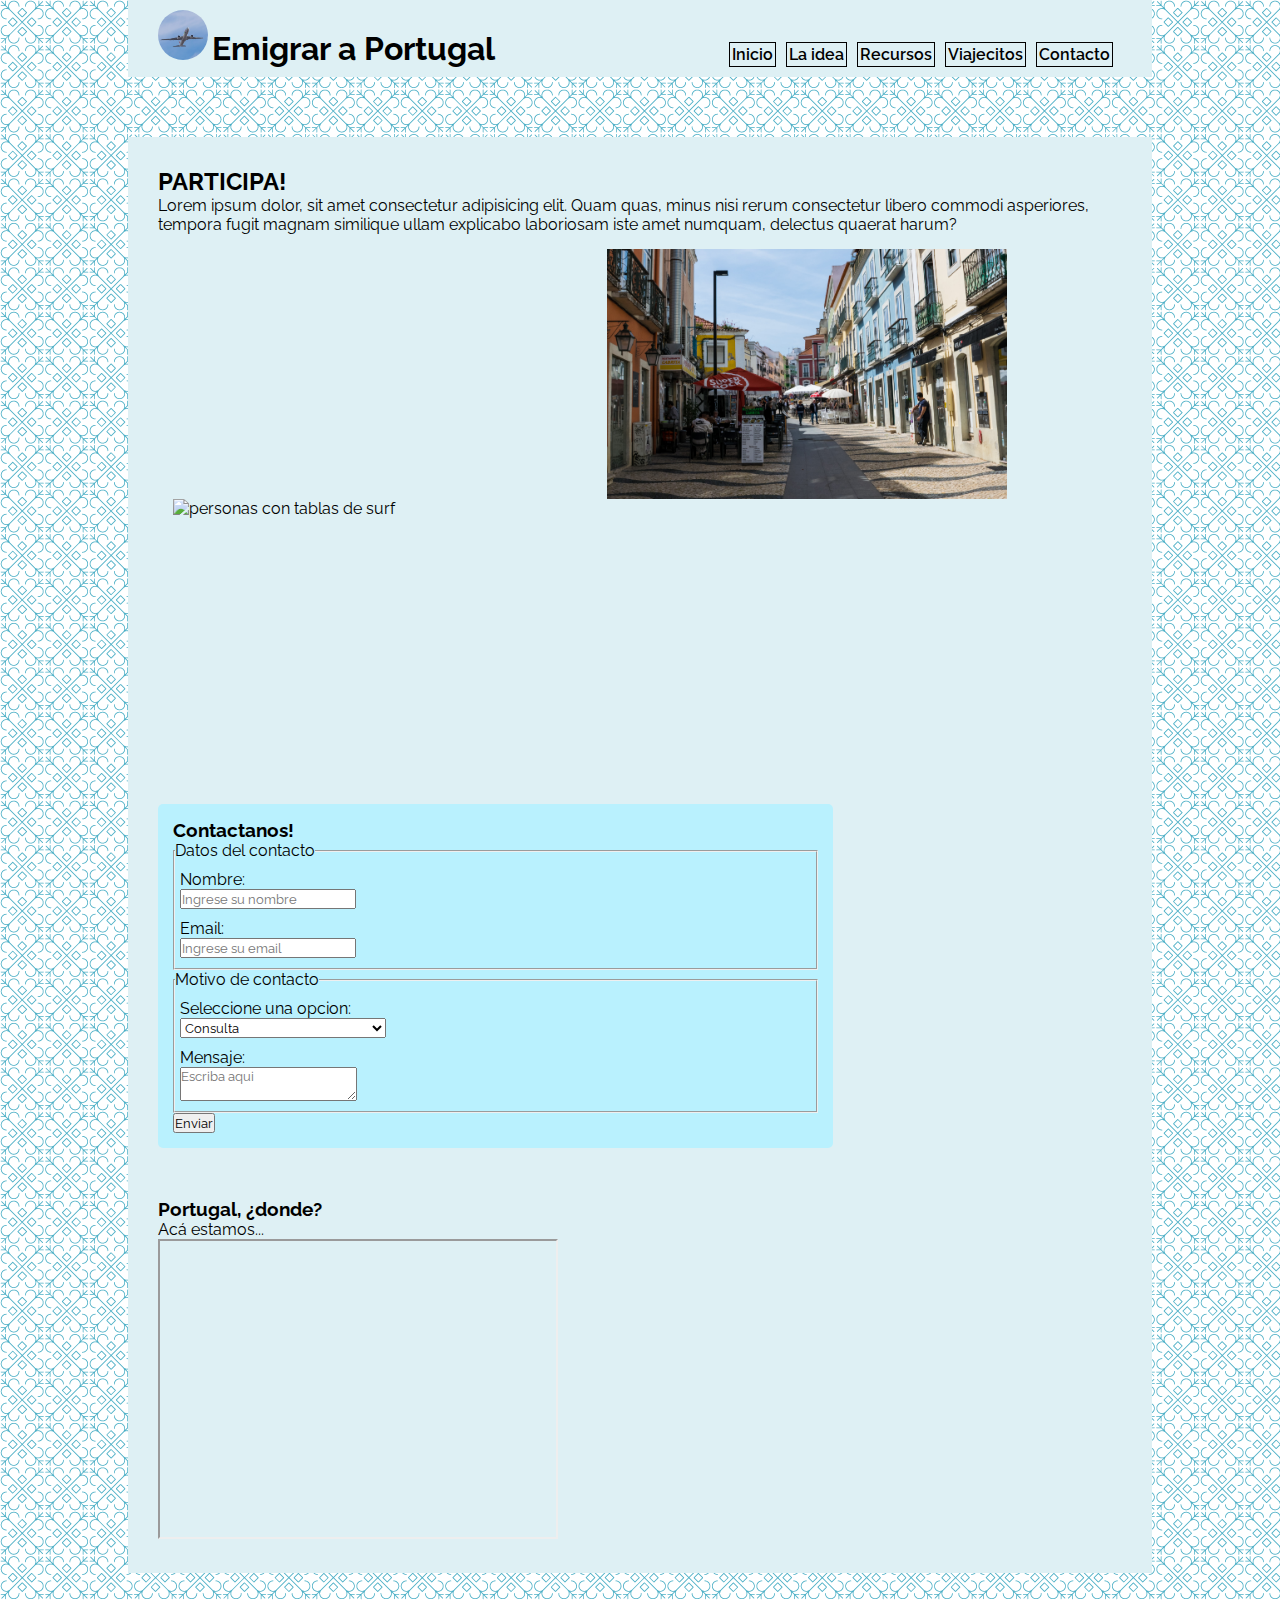
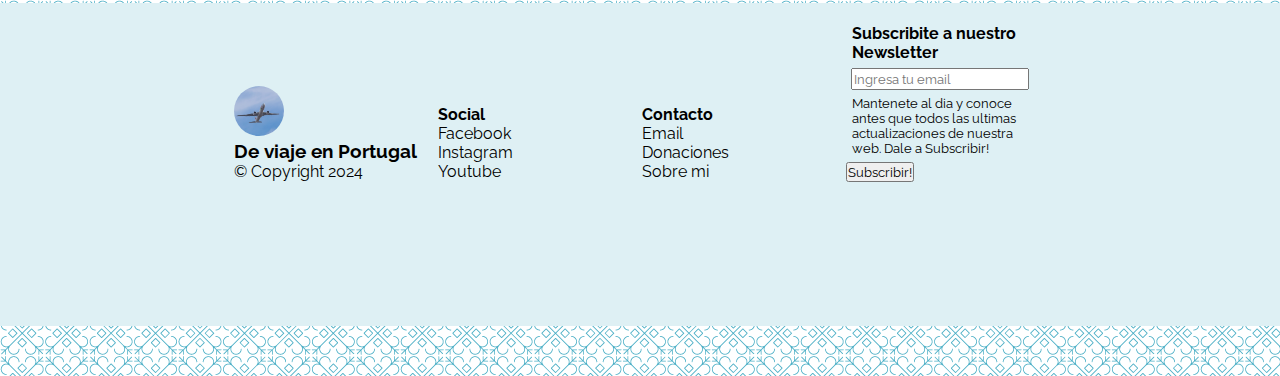
==== pages/contacto.html @ 1844978e "archivo de trabajo de coder house" ====
<!DOCTYPE html>
<html lang="es">
<head>
  <meta charset="UTF-8">
  <meta http-equiv="X-UA-Compatible" content="IE=edge">
  <meta name="viewport" content="width=device-width, initial-scale=1.0">
  
  <!-- ESTILO-->
  <link rel="stylesheet" href="../css/styles.css" />

  <!-- ICONO-->
  <link rel="shortcut icon" href="../asset/img/favicon.jpg">
  <title>De viaje en Portugal</title>
  
</head>

<body>

  <header>  
    <div class="nav-brand">
      <img class="nav-icon headerIcon" src="../asset\img\favicon.jpg" alt="logo. Imagen de un avion">
      <h1 class="nav-icon">Emigrar a Portugal</h1>
    </div>
    <nav>
      <ul class="nav-list">
        <li><a class="nav-link" href="../index.html">Inicio</a></li>
        <li><a class="nav-link" href="laIdea.html" >La idea</a></li>
        <li><a class="nav-link" href="recursos.html">Recursos</a></li>
        <li><a class="nav-link" href="viajecitos.html">Viajecitos</a></li>
        <li><a class="nav-link" href="contacto.html">Contacto</a></li>
      </ul>
    </nav>
  </header>

  <main>
    <section>
      <div>
        <h2>PARTICIPA!</h2>
        <p>Lorem ipsum dolor, sit amet consectetur adipisicing elit. Quam quas, minus nisi rerum consectetur libero commodi asperiores, tempora fugit magnam similique ullam explicabo laboriosam iste amet numquam, delectus quaerat harum?</p>
        <div>
          <img class="contacto-img" src="../asset/img/surf.jpg" alt="personas con tablas de surf">
          <img class="contacto-img" src="../asset/img/laIdea.jpg" alt="imagen de calle peatonal en Portugal con bares en un cielo despejado">
        </div>
      </div>

      <form id="form" class="form" action="" method="post" enctype="text/plain">
        <h3>Contactanos!</h3>
        <fieldset>
          <legend>Datos del contacto</legend>
            <label for="form-name">Nombre:<input id="form-name" name="nombre" placeholder="Ingrese su nombre" required></label>
            <label for="form-email">Email:<input type="email" id="form-email" name="email" placeholder="Ingrese su email" required></label>
        </fieldset>

        <fieldset>
          <legend>Motivo de contacto</legend>
          <label for="select">Seleccione una opcion:  
            <select id="select" required>
                <option value="consulta">Consulta</option>
                <option value="experiencia">Contar tu experiencia</option>
                <option value="agradecimiento/donaciones">Agradecimiento / Donaciones</option>
                <option value="otro">Otro asunto</option>
            </select>
          </label>
        <label for="form-coment">Mensaje:<textarea id="form-coment" placeholder="Escriba aqui" rows=”10” cols=”100”  required></textarea></label>
      </fieldset>
        <input type="submit" value="Enviar"   name="mensaje"/>
    </form>

    <div class="map-div">
      <h3>Portugal, ¿donde?</h3>
      <p>Acá estamos...</p>
      <iframe src="https://www.google.com/maps/embed?pb=!1m18!1m12!1m3!1d13300666.478501316!2d-29.434839202832368!3d35.52323871163527!2m3!1f0!2f0!3f0!3m2!1i1024!2i768!4f13.1!3m3!1m2!1s0xb32242dbf4226d5%3A0x2ab84b091c4ef041!2sPortugal!5e0!3m2!1ses!2spt!4v1705091511170!5m2!1ses!2spt" allowfullscreen="" loading="lazy" referrerpolicy="no-referrer-when-downgrade">Mapa de Portugal y sus islas provisto por GoogleMaps</iframe>
    </div>


    </section>
  </main>

  <footer>
    <div class="footer-div-brand">
      <img class="headerIcon" src="../asset/img/favicon.jpg">
      <h3>De viaje en Portugal</h3>
      <p>&copy; Copyright 2024</p>
    </div>
    <div class="footer-div-social">
      <h4>Social</h4>
      <ul>
        <li><a href="#">Facebook</a></li>
        <li><a href="#">Instagram</a></li>
        <li><a href="#">Youtube</a></li>
      </ul>
    </div>
    <div class="footer-div-contacto">
      <h4>Contacto</h4>
      <ul>
        <li><a href="pages/contacto.html#form">Email</a></li>
        <li><a href="pages/contacto.html#form">Donaciones</a></li>
        <li><a href="pages/laIdea.html">Sobre mi</a></li>
      </ul>
    </div>
    <div class="footer-div-subscribe">
      <h4 class="footer-div-subscribe-cont">Subscribite a nuestro Newsletter</h4>
      <input class="footer-div-subscribe-cont" type="email" required placeholder="Ingresa tu email" id="Newsletter-email">
      <p class="footer-div-subscribe-cont">Mantenete al dia y conoce antes que todos las ultimas actualizaciones de nuestra web. Dale a Subscribir!</p>
      <input type="submit" value="Subscribir!">
    </div>
  </footer>
</body>
</html>
---- css/styles.css ----
/* Reset CSS */
* {
  margin: 0;
  padding: 0;
  box-sizing: border-box;
}

/* Fuente local */
@font-face {
  font-family: "Raleway";
  src: url("../asset/fonts/Raleway/Raleway-VariableFont_wght.ttf");
}

/* General */
body {
  font-family: "Raleway", sans-serif;
  font-weight: 400;
  background-image: url("../asset/background/morocco.png");
  background-repeat: repeat;
  position: relative;
}

main {
  width: 80%;
  padding: 30px;
  margin: 60px auto 30px;
  background-color: #DEF0F4;
}

footer {
  background-color: #DEF0F4;
  margin-bottom: 50px;
  padding: 15px;
  text-align: center;
}

article {
  margin: 20px 0;
}

/* Header */
header {
  background-color: #DEF0F4;
  margin: 0px auto 20px;
  padding: 10px 30px;
  width: 80%;
  /* position: fixed;
  top: 0px; */
  z-index: 100;
}

.nav-list {
  list-style: none;
  text-align: right;
}

.nav-link {
  text-decoration: none;
  color: black;
  font-weight: 600;
  border: 1px solid black;
  padding: 2px;
  margin: 3px;

}

.nav-link:hover {
  background-color: aliceblue;
  color: #2C5269;
  padding: 15px;
  font-weight: bolder;
  font-size: larger;
  transition: 0.5s;
  }

.nav-link:active {
  color: #ECF4F4;
  background-color: #256673;
  transition: 0s;
} /* Enlaces activos */

.nav-brand {
  margin-right: auto;
  width: 50%;
  height: 100%;
}

nav {
  margin-left: auto;
  width: 49%;
}

.nav-icon {
  margin: auto 0;
}

.headerIcon {
  width: 50px;
  border-radius: 50%;
}

header div,
header nav,
.nav-icon,
nav ul li {
  display: inline-block;
}




/* img {
  width: 100px;
} */

ul, li, a {
  list-style: none;
  text-decoration: none;
}

#animate {
  width: 100%;
  height: 300px;
  object-fit: cover;
}

/* Footer */
.footer-div-brand, .footer-div-social, .footer-div-contacto, .footer-div-subscribe {
  width: 200px;
  height: 206px;
  display: inline-block;
  margin-top: 0;
  text-align: left;
}

.footer-div-subscribe p {
  font-size: small;
}

.footer-div-subscribe-cont {
  margin: 5px;
  padding: 1px;
}
footer a:hover {
  text-decoration: underline;
  font-weight: bold;
  color: #3b3b4f;
}

footer a:active {
  background-color: #3b3b4f;
  color: #DEF0F4;
  padding: 2px;
}

footer li:active {
  margin: 4px 0;
  align-items: left;
}
/* Animate */

.animate-article {
  position: relative; 
}

.animate-div-h2 {
  position: absolute;
  top: 25px;
  left: 25px;
  width: 30%;
  padding: 10px;
  border-radius: 5px;
  font-weight: 500;
  background-color: rgb(239, 236, 236, 0.5);
  text-align: justify;
}
.animate-article-sub {
  text-align: center;
}

.animate-article-sub input {
  width: 80%;
  background-color: rgba(132, 132, 132, 0.475);
  color: white;
  font-weight: bold;
}

a {
  margin: 0px;
  padding: 0px;
  color: black;
}

/* .animate-div-h2 h2 {
  font-weight: 500;
  font-size: ;
} */

.animate-div-h2 p {
  margin: 15px 0;
}

.animate-article-link {
  display: inline-block;
  list-style: none;
}

.animate-article-div-ul {
  text-align: center;
}
.animate-article-img {
  width: 20px;
  text-align: justify;
  margin: 5px 20px;
}

.animate-article-sub input {
  margin: 0 auto;
  width: 80%;
  height: 20px;
  border-style: none;
  border: 1px solid #3b3b4f;
  border-radius: 2px;
  
}

.animate-article-sub button {
  width: 50%;
  height: 25px;
  border-radius: 2px;
  background-color: #3b3b4f;
  color: white;
  margin: 15px;
}
.button-submit:hover {
  background-color: #4f4f53;
}

/* 
Animate main indice general */

.animate-main-indice-items {
  display: inline-block;
  width: 70%;
}

.animate-main-indice-img {
  width: 29%;
  object-fit: cover;
}

/* Viajecito */
.viajecito-div-link {
  display: inline-block;
}

.viajecito-div-indice {
  margin: 15px 0;
  
}

.viajecito-div-img {
  width: 100px;
  height: 100px;
  object-fit: cover;
}

.viajecito-img-article {
  width: 100%;
}

.viajecito-article {
  margin-top: 70px;
}

/* La Idea */
.laidea-div {
  display: inline-block;
  margin: 15px 0 15px;

}

.laidea-p {
  width: 70%;
  display: inline-block
}

.laidea-img {
  width: 250px;
  object-fit: cover;
  display: inline-block;
}
.caratula-div {
  position:relative;
  margin-bottom: 30px;
}

.caratula-texto {
  position: absolute;
  top: 40%;
  left: 40%;
  background-color: rgb(239, 236, 236, 0.7);
  padding: 20px;
  border-radius: 5px;
  text-align: center;
  font-weight: bold;

}

/* Recursos */
.recursos-indice {
  margin: 20px 0;
}
.recursos-article {
  margin-top: 50px;
}

.recursos-img {
  height: 250px;
  width: auto;
  object-fit: cover;

}

/* Contacto */

.contacto-img {
  height: 250px;
  width: 400px;
  object-fit: cover;
  margin: 15px 15px;
  display: inline-block;
}

/* Formulario */
.form {
  width: 70%;
  margin: 40px 0;
  background-color:rgb(185, 241, 254);
  padding: 15px;
  border-radius: 5px;
}

textarea,
input,
label,
select {
  display: block;
  font-family: "Raleway", sans-serif;
}

label {
  margin: 10px 5px;
}


/* -----*/

.map-div {
  margin-top: 50px;
}
iframe {
  width: 400px;
  height: 300px;
}

.arriba {
  position: sticky;
  bottom: 300px;
  right: 300px;
 
}
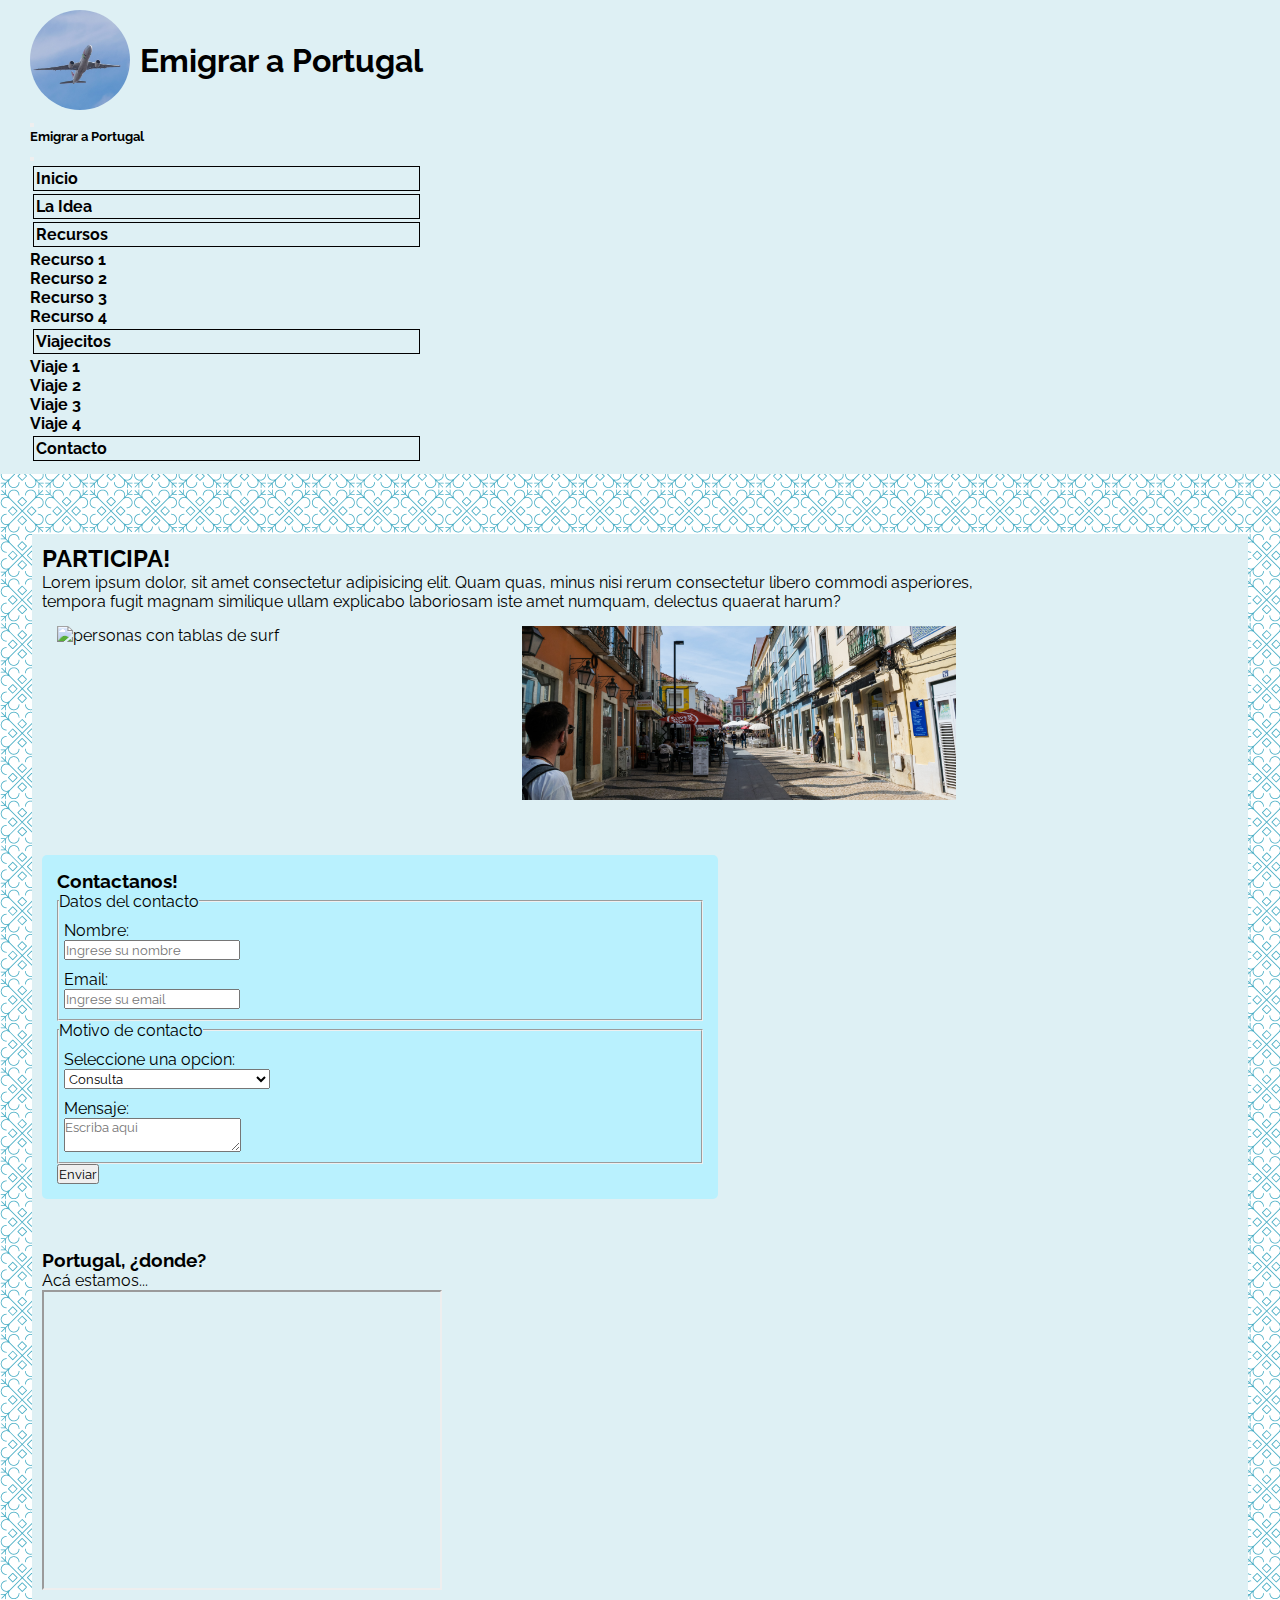
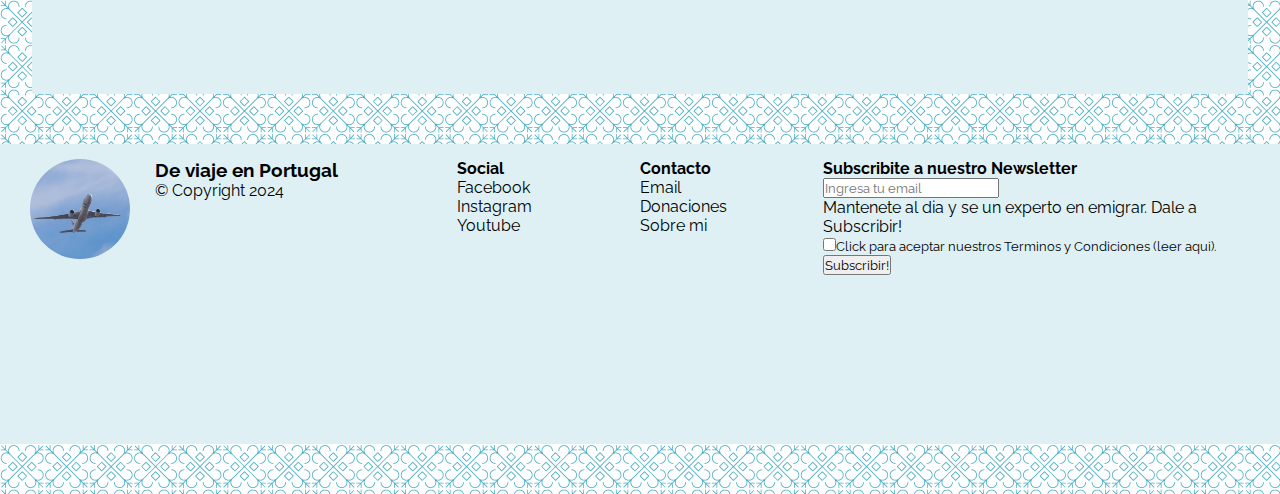
==== commit 9563b831: "segunda entrega terminada" ====
--- a/pages/contacto.html
+++ b/pages/contacto.html
@@ -4,7 +4,8 @@
   <meta charset="UTF-8">
   <meta http-equiv="X-UA-Compatible" content="IE=edge">
   <meta name="viewport" content="width=device-width, initial-scale=1.0">
-  
+  <!-- BOOSTRAP -->
+  <link href="https://cdn.jsdelivr.net/npm/bootstrap@5.3.2/dist/css/bootstrap.min.css" rel="stylesheet" integrity="sha384-T3c6CoIi6uLrA9TneNEoa7RxnatzjcDSCmG1MXxSR1GAsXEV/Dwwykc2MPK8M2HN" crossorigin="anonymous">
   <!-- ESTILO-->
   <link rel="stylesheet" href="../css/styles.css" />
 
@@ -17,18 +18,53 @@
 <body>
 
   <header>  
-    <div class="nav-brand">
-      <img class="nav-icon headerIcon" src="../asset\img\favicon.jpg" alt="logo. Imagen de un avion">
-      <h1 class="nav-icon">Emigrar a Portugal</h1>
-    </div>
-    <nav>
-      <ul class="nav-list">
-        <li><a class="nav-link" href="../index.html">Inicio</a></li>
-        <li><a class="nav-link" href="laIdea.html" >La idea</a></li>
-        <li><a class="nav-link" href="recursos.html">Recursos</a></li>
-        <li><a class="nav-link" href="viajecitos.html">Viajecitos</a></li>
-        <li><a class="nav-link" href="contacto.html">Contacto</a></li>
-      </ul>
+    <nav class="navbar navbar-expand-lg  sticky-top">
+      <div class="container-fluid">
+        <a class="navbar-brand" href="#">
+          <img src="../asset/img/favicon.jpg" alt="logo. Imagen de un avion" class="d-inline-block align-text-top headerIcon">
+          <h1>Emigrar a Portugal</h1>
+        </a>
+        <button class="navbar-toggler" type="button" data-bs-toggle="offcanvas" data-bs-target="#offcanvasNavbar" aria-controls="offcanvasNavbar" aria-label="Toggle navigation">
+          <span class="navbar-toggler-icon"></span>
+        </button>
+        <div class="offcanvas offcanvas-end" tabindex="-1" id="offcanvasNavbar" aria-labelledby="offcanvasNavbarLabel">
+          <div class="offcanvas-header">
+            <h5 class="offcanvas-title" id="offcanvasNavbarLabel">Emigrar a Portugal</h5>
+            <button type="button" class="btn-close" data-bs-dismiss="offcanvas" aria-label="Close"></button>
+          </div>
+          <div class="offcanvas-body">
+            <ul class="navbar-nav justify-content-end flex-grow-1 pe-3">
+              <li class="nav-item">
+                <a class="nav-link " aria-current="page" href="../index.html">Inicio</a>
+              </li>
+              <li class="nav-item">
+                <a class="nav-link" href="laIdea.html">La Idea</a>
+              </li>
+              <li class="nav-item dropdown">
+                <a class="nav-link dropdown-toggle" href="recursos.html" role="button" data-bs-toggle="dropdown" aria-expanded="false">Recursos</a>
+                <ul class="dropdown-menu">
+                  <li><a class="dropdown-item" href="recursos.html#uno">Recurso 1</a></li>
+                  <li><a class="dropdown-item" href="recursos.html#dos">Recurso 2</a></li>
+                  <li><a class="dropdown-item" href="recursos.html#tres">Recurso 3</a></li>
+                  <li><a class="dropdown-item" href="recursos.html#cuatro">Recurso 4</a></li>
+                </ul>
+              </li>
+              <li class="nav-item dropdown">
+                <a class="nav-link dropdown-toggle" href="viajecitos.html" role="button" data-bs-toggle="dropdown" aria-expanded="false">Viajecitos</a>
+                <ul class="dropdown-menu">
+                  <li><a class="dropdown-item" href="viajecitos.html#uno">Viaje 1</a></li>
+                  <li><a class="dropdown-item" href="viajecitos.html#dos">Viaje 2</a></li>
+                  <li><a class="dropdown-item" href="viajecitos.html#tres">Viaje 3</a></li>
+                  <li><a class="dropdown-item" href="viajecitos.html#cuatro">Viaje 4</a></li>
+                </ul>
+              </li>
+              <li class="nav-item">
+                <a class="nav-link" href="contacto.html">Contacto</a>
+              </li>
+            </ul>
+          </div>
+        </div>
+      </div>
     </nav>
   </header>
 
@@ -37,8 +73,8 @@
       <div>
         <h2>PARTICIPA!</h2>
         <p>Lorem ipsum dolor, sit amet consectetur adipisicing elit. Quam quas, minus nisi rerum consectetur libero commodi asperiores, tempora fugit magnam similique ullam explicabo laboriosam iste amet numquam, delectus quaerat harum?</p>
-        <div>
-          <img class="contacto-img" src="../asset/img/surf.jpg" alt="personas con tablas de surf">
+        <div class="flex">
+          <img class="contacto-img " src="../asset/img/surf.jpg" alt="personas con tablas de surf">
           <img class="contacto-img" src="../asset/img/laIdea.jpg" alt="imagen de calle peatonal en Portugal con bares en un cielo despejado">
         </div>
       </div>
@@ -77,12 +113,15 @@
   </main>
 
   <footer>
-    <div class="footer-div-brand">
+    <div class="footer-div-brand div-size-30">
       <img class="headerIcon" src="../asset/img/favicon.jpg">
-      <h3>De viaje en Portugal</h3>
-      <p>&copy; Copyright 2024</p>
+      <div class="footer-div-brand-texto">
+        <h3>De viaje en Portugal</h3>
+        <p>&copy; Copyright 2024</p>
+      </div>
     </div>
-    <div class="footer-div-social">
+
+    <div class="footer-div footer-social div-size-20">
       <h4>Social</h4>
       <ul>
         <li><a href="#">Facebook</a></li>
@@ -90,7 +129,8 @@
         <li><a href="#">Youtube</a></li>
       </ul>
     </div>
-    <div class="footer-div-contacto">
+
+    <div class="footer-div div-size-20 footer-contacto">
       <h4>Contacto</h4>
       <ul>
         <li><a href="pages/contacto.html#form">Email</a></li>
@@ -98,12 +138,19 @@
         <li><a href="pages/laIdea.html">Sobre mi</a></li>
       </ul>
     </div>
-    <div class="footer-div-subscribe">
+
+    <div class="footer-div div-size-30">
       <h4 class="footer-div-subscribe-cont">Subscribite a nuestro Newsletter</h4>
-      <input class="footer-div-subscribe-cont" type="email" required placeholder="Ingresa tu email" id="Newsletter-email">
-      <p class="footer-div-subscribe-cont">Mantenete al dia y conoce antes que todos las ultimas actualizaciones de nuestra web. Dale a Subscribir!</p>
-      <input type="submit" value="Subscribir!">
+      <form action="" method="post">
+        <input class="footer-form-input" type="email" required placeholder="Ingresa tu email" id="Newsletter-email">
+        <p >Mantenete al dia y se un experto en emigrar. 
+        Dale a Subscribir!</p>
+        <input class="terminosYcondiciones" type="checkbox" required><span>Click para aceptar nuestros <a href="#">Terminos y Condiciones (leer aqui).</a></span>
+        <input class="footer-form-input"  type="submit" value="Subscribir!">
+      </form>
     </div>
-  </footer>
+  </footer> 
+  <!-- SCRIP BOOSTRAP -->
+  <script src="https://cdn.jsdelivr.net/npm/bootstrap@5.3.2/dist/js/bootstrap.bundle.min.js" integrity="sha384-C6RzsynM9kWDrMNeT87bh95OGNyZPhcTNXj1NW7RuBCsyN/o0jlpcV8Qyq46cDfL" crossorigin="anonymous"></script>
 </body>
 </html>--- a/css/styles.css
+++ b/css/styles.css
@@ -17,39 +17,358 @@
   font-weight: 400;
   background-image: url("../asset/background/morocco.png");
   background-repeat: repeat;
-  position: relative;
 }
 
 main {
-  width: 80%;
-  padding: 30px;
+  width: 95%;
+  padding: 10px;
   margin: 60px auto 30px;
   background-color: #DEF0F4;
-}
-
-footer {
-  background-color: #DEF0F4;
-  margin-bottom: 50px;
-  padding: 15px;
-  text-align: center;
-}
-
-article {
-  margin: 20px 0;
+  display: grid;
+  grid-template-areas: 
+  "a1 a1"
+  "b1 p1"
+  "b2 p2"
+  "c1 c1"
+  ;
+  grid-template-columns: 1fr 200px;
+  grid-template-rows: auto auto auto auto;
+  gap: 30px;
+  
+}
+
+.flex {
+  display: flex;
+  flex-wrap: wrap;
+
 }
 
 /* Header */
 header {
   background-color: #DEF0F4;
-  margin: 0px auto 20px;
+  margin: 0px 0 20px 0;
   padding: 10px 30px;
+  width: 100%;
+  
+}
+
+nav {
+  background-color: #DEF0F4;
+  font-weight: bold;
+  display: flex;
+  align-items: center;
+}
+
+.navbar-brand {
+  display: flex;
+  align-items: center;
+}
+
+nav div a h1 {
+  margin: 0px;
+}
+
+.nav-link {
+  display: flex;
+  align-items: center;
+  text-decoration: none;
+  color: black;
+  border: 1px solid black;
+  padding: 2px;
+  margin: 3px;
+}
+.nav-link:hover {
+  background-color: aliceblue;
+  color: #2C5269;
+  transform: scale(1.35);
+  transition: 0.5s;
+
+}
+
+.nav-link:active {
+  background-color: #3b3b4f;
+  color: #DEF0F4;
+  padding: 2px;
+}
+
+.a1 {
+  grid-area: a1;
+}
+
+.portada {
+  background-image: url(../asset/img/animate.jpg);
+  background-size: cover;
+  background-position: left;
+  height: 400px;
+  display: flex;
+  justify-content: flex-start;
+  align-items: center;
+  margin-bottom: 50px;
+
+}
+
+.portada-animate {
+  width: 35%;
+  margin-left: 10px;
+  padding: 10px;
+  border-radius: 5px;
+  font-weight: 500;
+  background-color: rgb(239, 236, 236, 0.5);
+  text-align: center;
+}
+
+
+
+.portada-animate-div input {
   width: 80%;
-  /* position: fixed;
-  top: 0px; */
-  z-index: 100;
-}
-
-.nav-list {
+  background-color: rgba(132, 132, 132, 0.475);
+  color: white;
+  font-weight: bold;
+  margin: 0 auto;
+  height: 20px;
+  border-style: none;
+  border: 1px solid #3b3b4f;
+  border-radius: 2px;
+}
+
+.portada-animate-div button {
+  width: 50%;
+  height: 25px;
+  border-radius: 2px;
+  background-color: #3b3b4f;
+  color: white;
+  margin: 15px;
+}
+.button-submit:hover {
+  background-color: #4f4f53;
+}
+
+.portada-animate-redes ul {
+  display: flex;
+  justify-content: space-evenly;
+}
+
+
+
+
+.c1-subscribite {
+  background-image: url(../asset/img/ViajecitoTres.jpg);
+  background-size: cover;
+  background-position: center;
+  height: 250px;
+  display: flex;
+  justify-content: center;
+  align-items: center;
+}
+
+/* Subscribite del c1 segundo article */
+
+.animate-div-h2 {
+  width: 70%;
+  margin-left: 10px;
+  padding: 10px;
+  border-radius: 5px;
+  font-weight: 500;
+  background-color: rgb(239, 236, 236, 0.5);
+  text-align: center;
+}
+.animate-article-sub {
+  text-align: center;
+}
+
+.animate-article-sub input {
+  width: 80%;
+  background-color: rgba(132, 132, 132, 0.475);
+  color: white;
+  font-weight: bold;
+}
+.footer-div form span {
+  font-size: smaller;
+}
+.footer-div form p {
+  margin: 0;
+}
+
+
+
+
+
+.b1 {
+  grid-area: b1;
+}
+
+.b1-article {
+  display: flex;
+}
+.b2 {
+  grid-area: b2;
+  display: flex;
+  flex-direction: column;
+  align-items: center;
+  
+}
+
+
+.b2-article {
+  display: flex;
+  justify-content: space-around;
+  align-items: center;
+  width: 80%;
+  flex-wrap: wrap;
+  
+
+}
+
+/* Animate main indice general */
+.b2-artile-div {
+  width: 40%;
+  text-align: center;
+  margin: 5%;
+  background-color: rgb(220, 247, 252);
+  padding: 10px;
+  border-radius: 10px;
+  
+  
+}
+.b2-div-texto {
+  /* display: inline-block; */
+  width: 100%;
+  
+}
+
+.b2-div-img {
+  width: 100%;
+  object-fit: cover;
+}
+
+.b-div-texto {
+  /* display: inline-block; */
+  width: 60%;
+  
+}
+
+.b-div-img {
+  width: 40%;
+  object-fit: cover;
+}
+
+
+.c1 {
+  grid-area: c1;
+}
+.c1-article-contenedor {
+  display: flex;
+}
+.c1-article-card {
+  width: 25%;
+  margin: 1%;
+  background-color: rgb(152, 217, 217);
+  overflow-x: hidden;
+}
+
+.animate-main-indice-img {
+  width: 100%;
+  object-fit: cover;
+}
+
+
+.p1 {
+  grid-area: p1;
+}
+.p2 {
+  grid-area: p2;
+}
+
+.p1, .p2 {
+  background-color: brown;
+  color:aliceblue;
+  width: 200px;
+  height: 100%;
+}
+
+.p2-span {
+  grid-column: 1 / span 2;
+  width: 100%;
+  height: 200px;
+}
+
+footer {
+  height: 300px;
+  background-color: #DEF0F4;
+  margin: 50px 0;
+  padding: 15px 30px 15px;
+  display: flex;
+  flex-wrap: wrap;
+  justify-content: space-around;
+  align-items: flex-start;
+}
+
+.footer-div-brand {
+  display: flex;
+  align-items: flex-start;
+  
+}
+
+.footer-div-brand-texto {
+  margin-left: 15px;
+}
+
+.footer-div ul {
+  padding: 0;
+}
+.div-size-30 {
+  width: 35%;
+  min-width: 270px;
+}
+
+.div-size-20 {
+  width: 15%;
+  min-width: 120px;
+}
+
+.terminosYcondiciones {
+  display: inline-block;
+}
+/* .footer-div-social
+
+.footer-div-brand, .footer-div-social, .footer-div-contacto, .footer-div-subscribe {
+  width: 200px;
+  height: 206px;
+  display: inline-block;
+  margin-top: 0;
+  text-align: left;
+}
+
+.footer-div-subscribe p {
+  font-size: small;
+}
+
+.footer-div-subscribe-cont {
+  margin: 5px;
+  padding: 1px; 
+} */
+
+footer a:hover {
+  text-decoration: underline;
+  font-weight: bold;
+  color: #3b3b4f;
+}
+
+footer a:active {
+  background-color: #3b3b4f;
+  color: #DEF0F4;
+  padding: 2px;
+}
+
+footer li:active {
+  margin: 4px 0;
+  align-items: left;
+}
+
+
+
+
+/* .nav-list {
   list-style: none;
   text-align: right;
 }
@@ -77,7 +396,7 @@
   color: #ECF4F4;
   background-color: #256673;
   transition: 0s;
-} /* Enlaces activos */
+} 
 
 .nav-brand {
   margin-right: auto;
@@ -92,98 +411,22 @@
 
 .nav-icon {
   margin: auto 0;
-}
+} 
+*/
 
 .headerIcon {
-  width: 50px;
+  width: 100px;
   border-radius: 50%;
-}
-
-header div,
-header nav,
-.nav-icon,
-nav ul li {
-  display: inline-block;
-}
-
-
-
-
-/* img {
-  width: 100px;
-} */
+  margin-right: 10px;
+}
 
 ul, li, a {
   list-style: none;
   text-decoration: none;
 }
 
-#animate {
-  width: 100%;
-  height: 300px;
-  object-fit: cover;
-}
-
-/* Footer */
-.footer-div-brand, .footer-div-social, .footer-div-contacto, .footer-div-subscribe {
-  width: 200px;
-  height: 206px;
-  display: inline-block;
-  margin-top: 0;
-  text-align: left;
-}
-
-.footer-div-subscribe p {
-  font-size: small;
-}
-
-.footer-div-subscribe-cont {
-  margin: 5px;
-  padding: 1px;
-}
-footer a:hover {
-  text-decoration: underline;
-  font-weight: bold;
-  color: #3b3b4f;
-}
-
-footer a:active {
-  background-color: #3b3b4f;
-  color: #DEF0F4;
-  padding: 2px;
-}
-
-footer li:active {
-  margin: 4px 0;
-  align-items: left;
-}
-/* Animate */
-
-.animate-article {
-  position: relative; 
-}
-
-.animate-div-h2 {
-  position: absolute;
-  top: 25px;
-  left: 25px;
-  width: 30%;
-  padding: 10px;
-  border-radius: 5px;
-  font-weight: 500;
-  background-color: rgb(239, 236, 236, 0.5);
-  text-align: justify;
-}
-.animate-article-sub {
-  text-align: center;
-}
-
-.animate-article-sub input {
-  width: 80%;
-  background-color: rgba(132, 132, 132, 0.475);
-  color: white;
-  font-weight: bold;
-}
+
+
 
 a {
   margin: 0px;
@@ -191,10 +434,8 @@
   color: black;
 }
 
-/* .animate-div-h2 h2 {
-  font-weight: 500;
-  font-size: ;
-} */
+
+
 
 .animate-div-h2 p {
   margin: 15px 0;
@@ -236,26 +477,16 @@
   background-color: #4f4f53;
 }
 
-/* 
-Animate main indice general */
-
-.animate-main-indice-items {
-  display: inline-block;
-  width: 70%;
-}
-
-.animate-main-indice-img {
-  width: 29%;
-  object-fit: cover;
-}
 
 /* Viajecito */
 .viajecito-div-link {
-  display: inline-block;
-}
-
-.viajecito-div-indice {
-  margin: 15px 0;
+  margin-left: 10px;
+}
+
+.viajecito-div-item {
+  margin: 15px;
+  display: flex;
+  align-items: flex-start;
   
 }
 
@@ -267,49 +498,118 @@
 
 .viajecito-img-article {
   width: 100%;
+  height: auto;
+  object-fit: cover;
 }
 
 .viajecito-article {
   margin-top: 70px;
 }
 
+.clearfix::after {
+  content: "";
+  display: table;
+  clear: both;
+}
+
+.float-div {
+  float: left; 
+  margin: 0 20px 20px 0; 
+}
+
+.float-div-right {
+  float: right;
+  margin: 0 0 20px 20px;
+}
+.float-inline-end {
+  float:inline-end;
+}
+
+.carousel-item {
+  width: 300px;
+  height: 200px;
+}
+
+.carousel-item img {
+  width: 100%;
+  height: 100%;
+  object-fit: cover;
+}
+
+
 /* La Idea */
 .laidea-div {
-  display: inline-block;
   margin: 15px 0 15px;
-
-}
-
-.laidea-p {
-  width: 70%;
-  display: inline-block
 }
 
 .laidea-img {
   width: 250px;
   object-fit: cover;
-  display: inline-block;
 }
 .caratula-div {
-  position:relative;
-  margin-bottom: 30px;
+  position: relative;
+  margin-bottom: 50px;
+  width: 100%;
+  
 }
 
 .caratula-texto {
   position: absolute;
-  top: 40%;
-  left: 40%;
-  background-color: rgb(239, 236, 236, 0.7);
+  top: 50%;
+  left: 50%;
+  transform: translate(-50%, -50%);
+  text-align: center;
+  background-color: #efececb3;
   padding: 20px;
   border-radius: 5px;
-  text-align: center;
   font-weight: bold;
-
+}
+
+#animate {
+  width: 100%;
+  max-height: 400px;
+  object-fit: cover;
+  
+}
+
+
+.laidea-article {
+  width: 100%;
 }
 
 /* Recursos */
 .recursos-indice {
   margin: 20px 0;
+  display: flex;
+  justify-content: flex-start;
+  align-items: center;
+  background-color: #a5e3e5b3;
+  padding: 5px;
+  border: solid 2px #3EABC0;
+  border-radius: 4px;
+}
+
+.recursos-indice h2 {
+  width: 100px;
+  height: 50px;
+  margin: 0;
+}
+.recursos-indice h2:hover {
+  transform: rotate3d(1, 1, 1, 360deg);
+  transition: 1s;
+}
+
+
+.recursos-indice p {
+  margin: 0;
+}
+.recursos-indice a {
+  display: flex;
+  text-align: center;
+  margin-right: 10px;
+  background-color: #81b4b5a0;
+  padding: 5px;
+  border-radius: 5px;
 }
 .recursos-article {
   margin-top: 50px;
@@ -325,11 +625,11 @@
 /* Contacto */
 
 .contacto-img {
-  height: 250px;
-  width: 400px;
+  max-height: 250px;
+  width: 45%;
   object-fit: cover;
   margin: 15px 15px;
-  display: inline-block;
+  ;
 }
 
 /* Formulario */
@@ -364,9 +664,305 @@
   height: 300px;
 }
 
-.arriba {
-  position: sticky;
-  bottom: 300px;
-  right: 300px;
- 
+.elemento-oculto {
+  display: none;
+}
+
+
+
+
+
+
+
+
+
+
+
+
+
+
+
+
+
+
+
+
+
+
+
+
+
+
+
+
+
+
+
+
+@media screen and (max-width: 440px) {
+  main {
+  grid-template-rows:repeat(4, auto);
+  grid-template-columns:1fr;
+  grid-template-areas:
+  "a1"
+  "b1"
+  "p1"
+  "b2"
+  "p2"
+  "c1";
+  gap: 0;
+  row-gap: 30px;
+  }
+  .p1, .p2 {
+    background-color: brown;
+    color:aliceblue;
+    width: 100%;
+    height: 200px;
+    
+  }
+
+  .p2-span {
+    grid-row: 7 / span 1;
+    width: 100%;
+    height: 200px;
+  }
+  .elemento-oculto {
+    display: flex;
+  }
+  
+  .elemento-visible {
+    display: none;
+  }
+
+  .accordion-bg {
+    background-color: #98d9d9;
+    color:#2C5269;
+    
+  }
+
+
+  .c1-article-contenedor {
+    display: flex;
+    flex-wrap: wrap;
+  }
+  .c1-article-card {
+    width: 100%;
+  }
+
+  header {
+    padding: 5px;
+  }
+
+  main {
+    margin: 60px 0 30px ;
+    width: 100%;
+  }
+  .nav-link:hover {
+    background-color: aliceblue;
+    color: #2C5269;
+    transform: none;
+    transition: 0.5s;
+  
+  }
+  
+  .nav-link:active {
+    background-color: #3b3b4f;
+    color: #DEF0F4;
+    padding: 5px;
+  }
+
+  .headerIcon {
+    width: 50px;
+    border-radius: 50%;
+    margin-right: 5px;
+  }
+
+  
+.portada {
+  background-image: url(../asset/img/animate.jpg);
+  background-size: cover;
+  background-position: left;
+  height: 400px;
+  display: flex;
+  justify-content: center;
+  align-items: center;
+  margin-bottom: 50px;
+
+}
+
+.portada-animate {
+  width: 80%;
+  padding: 5px;
+  border-radius: 5px;
+  font-weight: 500;
+  background-color: rgb(239, 236, 236, 0.5);
+  text-align: center;
+}
+
+
+
+.portada-animate-div input {
+  width: 80%;
+  background-color: rgba(132, 132, 132, 0.475);
+  color: white;
+  font-weight: bold;
+  margin: 0 auto;
+  height: 20px;
+  border-style: none;
+  border: 1px solid #3b3b4f;
+  border-radius: 2px;
+}
+
+.portada-animate-div button {
+  width: 50%;
+  height: 25px;
+  border-radius: 2px;
+  background-color: #3b3b4f;
+  color: white;
+  margin: 15px;
+}
+.button-submit:hover {
+  background-color: #4f4f53;
+}
+
+.portada-animate-redes ul {
+  display: flex;
+  justify-content: space-evenly;
+}
+
+.c1-subscribite {
+  display: none;
+}
+
+
+
+
+footer {
+  height: auto;
+  background-color: #DEF0F4;
+  margin: 50px 0;
+  padding: 15px 30px 15px;
+  display: flex;
+  flex-flow: row wrap;
+  font-size: small;
+  text-align: center;
+}
+
+.footer-div-brand {
+  display: flex;
+  order: 4;  
+}
+
+.div-size-30 {
+  width: 100%;
+  min-width: 125px;
+  margin: 20px 0;
+  
+}
+
+.div-size-20 {
+  width: 49%;
+  min-width: 100px;
+  order: 2;
+  margin: 20px 0;
+  
+}
+
+.footer-div form {
+  text-align: start;
+  margin-top: 15px;
+
+}
+
+.footer-form-input {
+  width: 50%;
+}
+
+.footer-div form p {
+  margin: 0;
+}
+
+
+/* .footer-div-social
+
+.footer-div-brand, .footer-div-social, .footer-div-contacto, .footer-div-subscribe {
+  width: 200px;
+  height: 206px;
+  display: inline-block;
+  margin-top: 0;
+  text-align: left;
+}
+
+.footer-div-subscribe p {
+  font-size: small;
+}
+
+.footer-div-subscribe-cont {
+  margin: 5px;
+  padding: 1px; 
+} */
+
+footer a:hover {
+  text-decoration: underline;
+  font-weight: bold;
+  color: #3b3b4f;
+}
+
+footer a:active {
+  background-color: #3b3b4f;
+  color: #DEF0F4;
+  padding: 2px;
+}
+
+footer li:active {
+  margin: 4px 0;
+  align-items: left;
+}
+
+.float-div {
+  float: none;
+  margin: 0; 
+}
+
+.carousel-item {
+  width: 100%;
+  height: 200px;
+}
+
+.carousel-item img {
+  width: 100%;
+  height: 100%;
+  object-fit: cover;
+}
+
+.float-div-right {
+  float: none;
+  margin: 0; 
+}
+.float-inline-end {
+  float:none;
+}
+.recursos-img {
+  height: 250px;
+  width: 100%;
+  object-fit: cover;
+}
+.recursos-article {
+  display: flex;
+  
+  flex-direction: column;
+  align-items: center;
+}
+.recursos-article h2 {
+  font-size:xx-large;
+  margin: 10px;
+  display: flex;
+  background-color: #a5e3e5b3;
+  padding: 5px 25%;
+  text-decoration: underline;
+  text-decoration-color: #3EABC0;
+  border: solid 2px #3EABC0;
+  border-radius: 5px;
+  
+}
 }